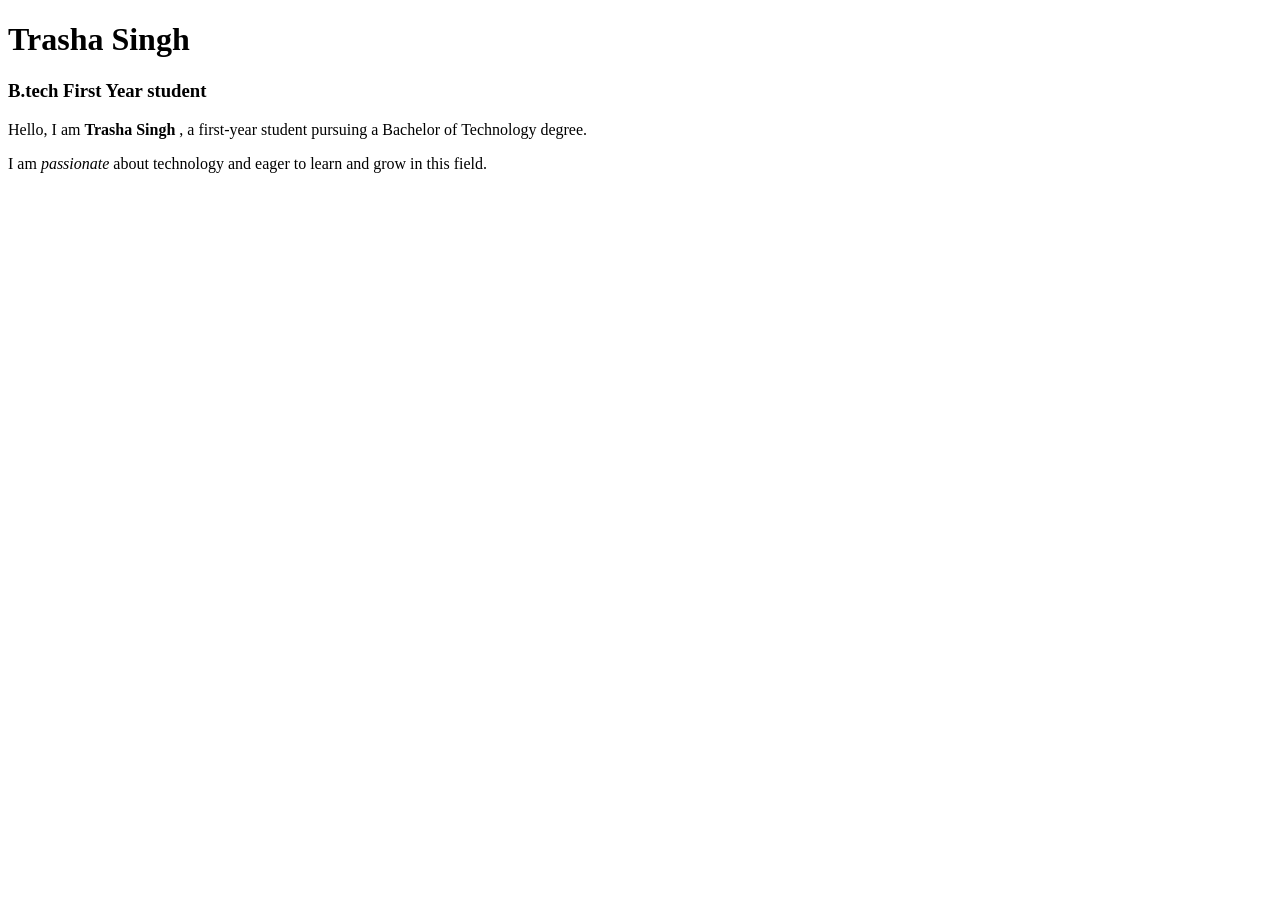
==== index.html @ 4e20e789 "Add Intro" ====
<!DOCTYPE html>
<html lang="en">
<head>
    <meta charset="UTF-8">
    <meta name="viewport" content="width=
    , initial-scale=1.0">
    <title>My resume</title>
</head>
<body>
    <h1>Trasha Singh</h1>
    <h3>B.tech First Year student</h3>
    <p>Hello, I am <strong>Trasha Singh </strong>, a first-year student pursuing a Bachelor of Technology degree.</p>
    <p>I am <em>passionate</em> about technology and eager to learn and grow in this field.</p>

</body>
</html
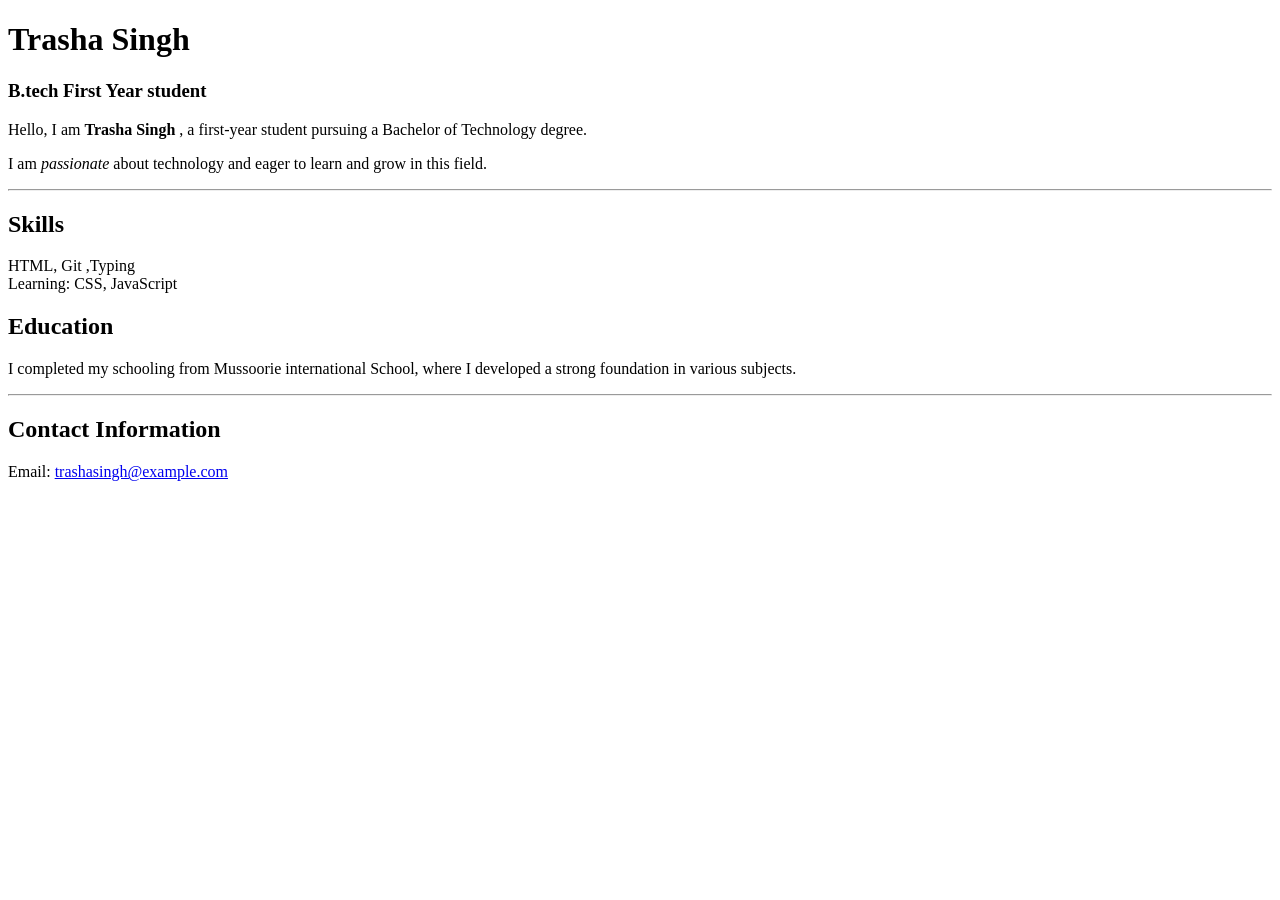
==== commit 92ee3194: "Add Skills & Education" ====
--- a/index.html
+++ b/index.html
@@ -7,10 +7,21 @@
     <title>My resume</title>
 </head>
 <body>
-    <h1>Trasha Singh</h1>
-    <h3>B.tech First Year student</h3>
-    <p>Hello, I am <strong>Trasha Singh </strong>, a first-year student pursuing a Bachelor of Technology degree.</p>
+<h1>Trasha Singh</h1>
+<h3>B.tech First Year student</h3>
+<p>Hello, I am <strong>Trasha Singh </strong>, a first-year student pursuing a Bachelor of Technology degree.</p>
     <p>I am <em>passionate</em> about technology and eager to learn and grow in this field.</p>
-
+<hr>
+<h2>Skills</h2>
+<div id="skills" class="section">
+<p>HTML, Git ,Typing <br> Learning: CSS, JavaScript</p>
+</div>
+   <div id="education" class="section">
+<h2>Education</h2>
+<p>I completed my schooling from Mussoorie international School, where I developed a strong foundation in various subjects.</p>
+   </div>
+ <hr>
+   <h2>Contact Information</h2>
+   <p>Email: <a href="mailto:trashasingh@example.com">trashasingh@example.com</a></p>
 </body>
-</html+</html>
